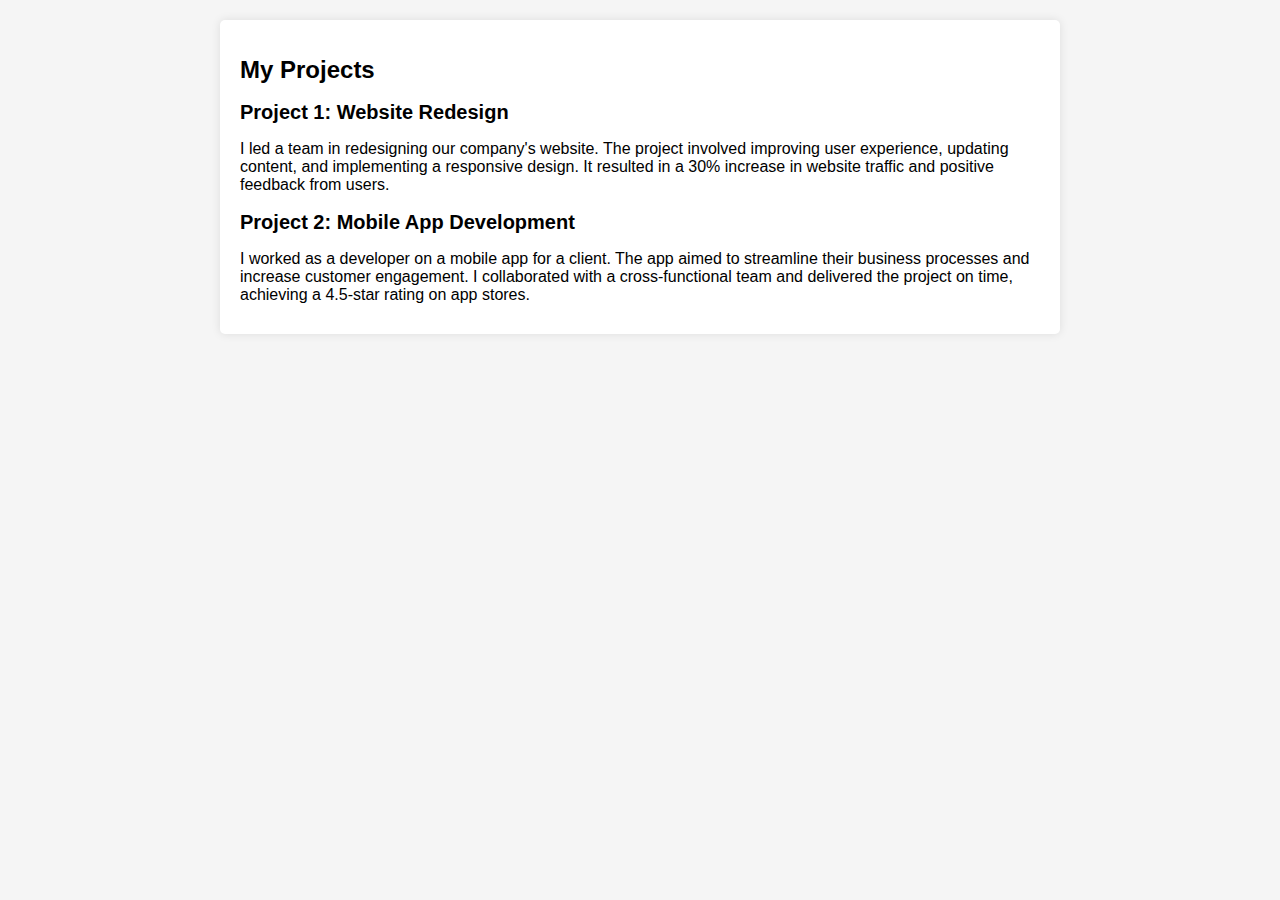
==== projects.html @ 2c0081c0 "Update projects.html" ====
<!DOCTYPE html>
<html lang="en">
<head>
    <meta charset="UTF-8">
    <meta name="viewport" content="width=device-width, initial-scale=1.0">
    <title>My Projects</title>
    <style>
        /* Add your CSS styles here */
        body {
            font-family: Arial, sans-serif;
            margin: 0;
            padding: 0;
            background-color: #f5f5f5;
        }
        .container {
            max-width: 800px;
            margin: 20px auto;
            padding: 20px;
            background-color: #fff;
            border-radius: 5px;
            box-shadow: 0 0 10px rgba(0, 0, 0, 0.1);
        }
        h1 {
            font-size: 24px;
        }
        h2 {
            font-size: 20px;
        }
        p {
            font-size: 16px;
            margin: 10px 0;
        }
    </style>
</head>
<body>
    <div class="container">
        <h1>My Projects</h1>
        
        <h2>Project 1: Website Redesign</h2>
        <p>
            I led a team in redesigning our company's website. The project involved improving user experience, updating content, and implementing a responsive design. It resulted in a 30% increase in website traffic and positive feedback from users.
        </p>

        <h2>Project 2: Mobile App Development</h2>
        <p>
            I worked as a developer on a mobile app for a client. The app aimed to streamline their business processes and increase customer engagement. I collaborated with a cross-functional team and delivered the project on time, achieving a 4.5-star rating on app stores.
        </p>
    </div>
</body>
</html>
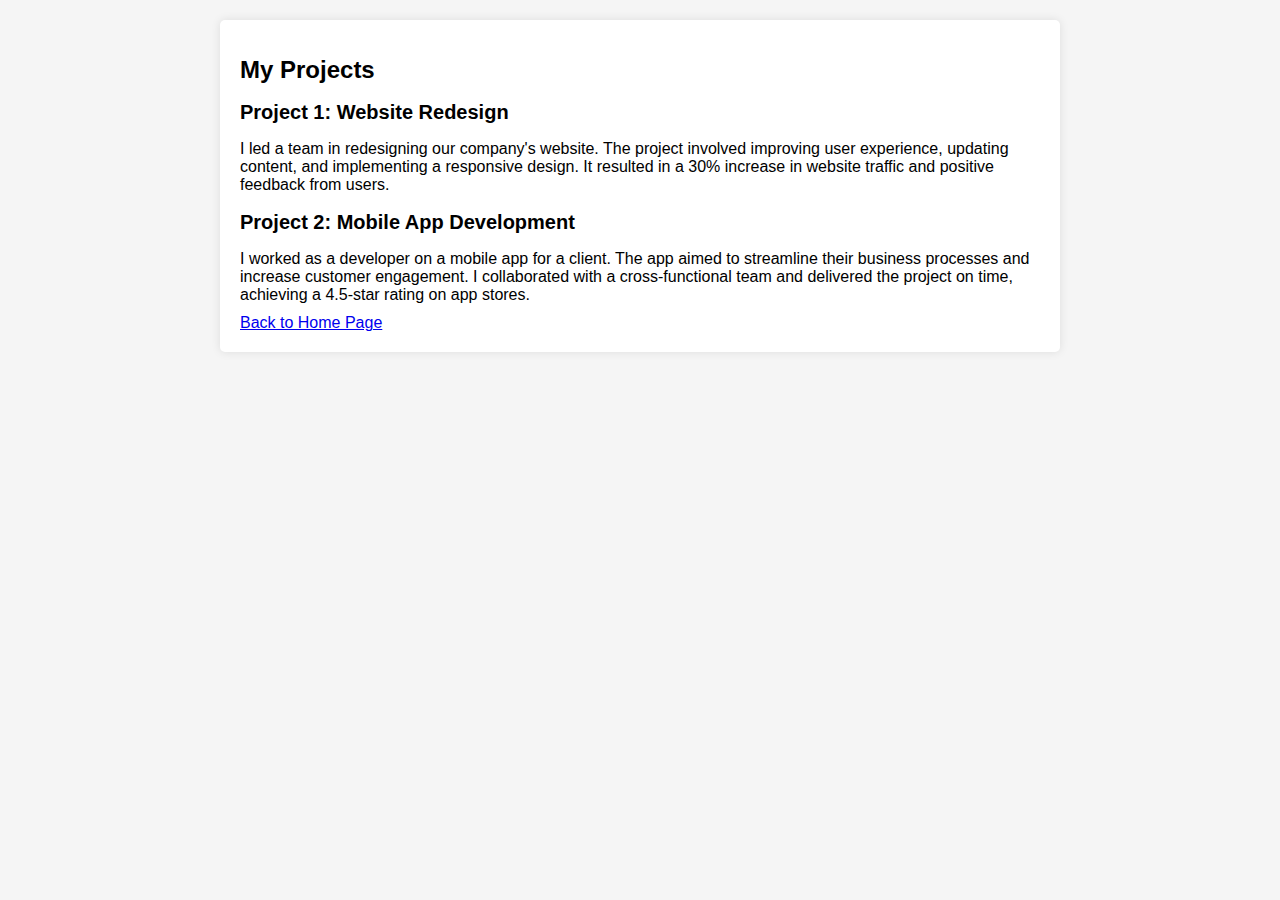
==== commit b359d1c9: "Update projects.html" ====
--- a/projects.html
+++ b/projects.html
@@ -45,6 +45,9 @@
         <p>
             I worked as a developer on a mobile app for a client. The app aimed to streamline their business processes and increase customer engagement. I collaborated with a cross-functional team and delivered the project on time, achieving a 4.5-star rating on app stores.
         </p>
+
+          <!-- Home page link -->
+          <a class="home-link" href="index.html">Back to Home Page</a>
     </div>
 </body>
 </html>
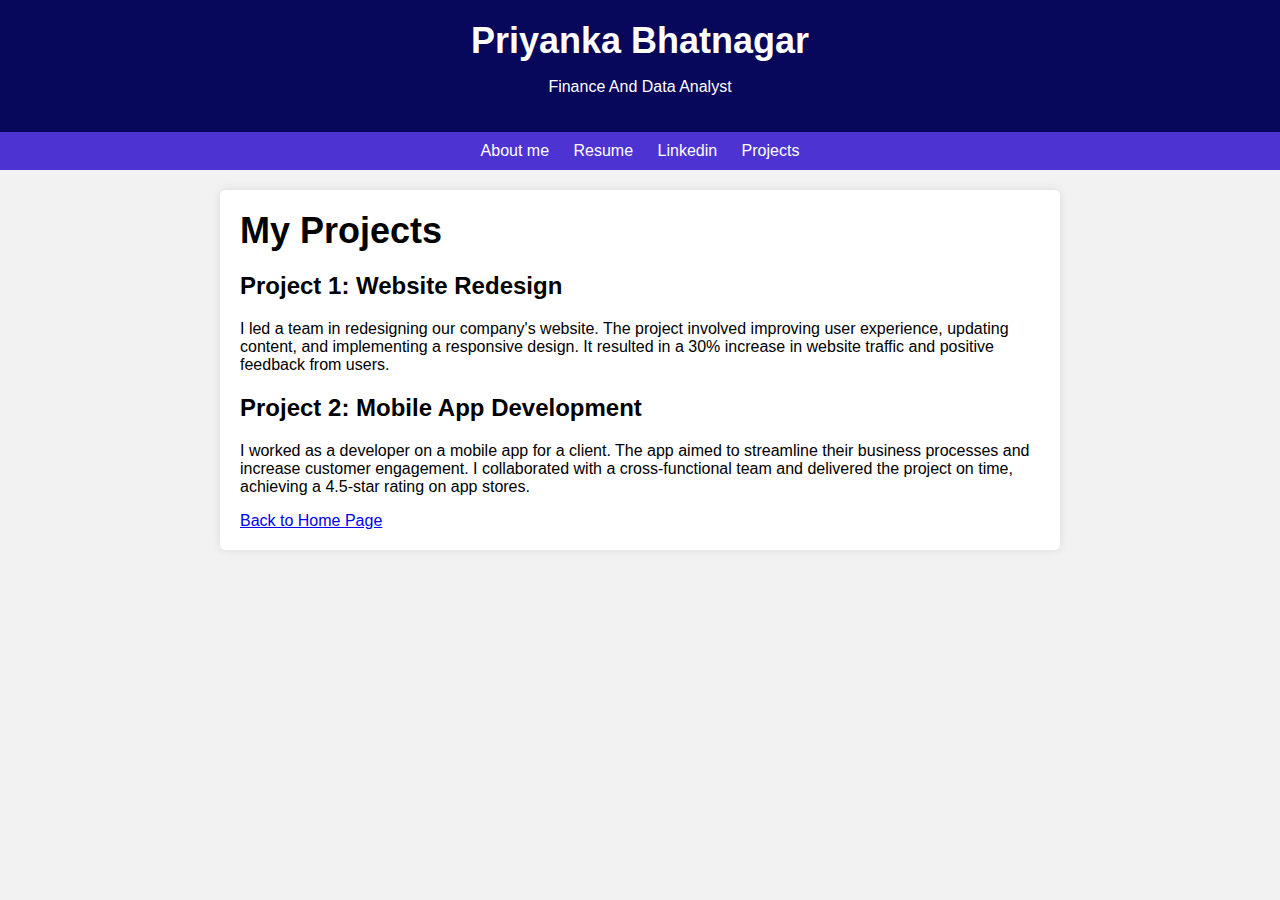
==== commit a2a5270c: "update" ====
--- a/projects.html
+++ b/projects.html
@@ -5,12 +5,32 @@
     <meta name="viewport" content="width=device-width, initial-scale=1.0">
     <title>My Projects</title>
     <style>
-        /* Add your CSS styles here */
-        body {
-            font-family: Arial, sans-serif;
+       /* Add your CSS styles here */
+       body {
+            font-family: Verdana, sans-serif;
             margin: 0;
             padding: 0;
-            background-color: #f5f5f5;
+            background-color: #f2f2f2;
+        }
+        header {
+            background-color: #07075b;
+            color: #fff;
+            text-align: center;
+            padding: 20px;
+        }
+        h1 {
+            margin: 0;
+            font-size: 36px;
+        }
+        nav {
+            text-align: center;
+            padding: 10px;
+            background-color: #4e33d3;
+        }
+        nav a {
+            text-decoration: none;
+            color: #fff;
+            margin: 10px;
         }
         .container {
             max-width: 800px;
@@ -20,19 +40,25 @@
             border-radius: 5px;
             box-shadow: 0 0 10px rgba(0, 0, 0, 0.1);
         }
-        h1 {
-            font-size: 24px;
+        .project {
+            margin: 20px 0;
         }
-        h2 {
-            font-size: 20px;
-        }
-        p {
-            font-size: 16px;
-            margin: 10px 0;
-        }
+
     </style>
 </head>
 <body>
+    <header>
+        <h1>Priyanka Bhatnagar</h1>
+        <p>Finance And Data Analyst</p>
+    </header>
+    <nav>
+        <a href="index.html">About me</a></a>
+        <a href="PriyankaBhatnagarSep2023V2.pdf" target="_blank">Resume</a>
+        <a href="https://www.linkedin.com/in/priyanka-bhatnagar-87575235/"  target="_blank">Linkedin</a>
+        <a href="projects.html">Projects</a>
+    </nav>
+
+    <!-- Main content container -->
     <div class="container">
         <h1>My Projects</h1>
         
@@ -46,8 +72,8 @@
             I worked as a developer on a mobile app for a client. The app aimed to streamline their business processes and increase customer engagement. I collaborated with a cross-functional team and delivered the project on time, achieving a 4.5-star rating on app stores.
         </p>
 
-          <!-- Home page link -->
-          <a class="home-link" href="index.html">Back to Home Page</a>
+        <!-- Home page link -->
+        <a class="home-link" href="index.html">Back to Home Page</a>
     </div>
 </body>
 </html>
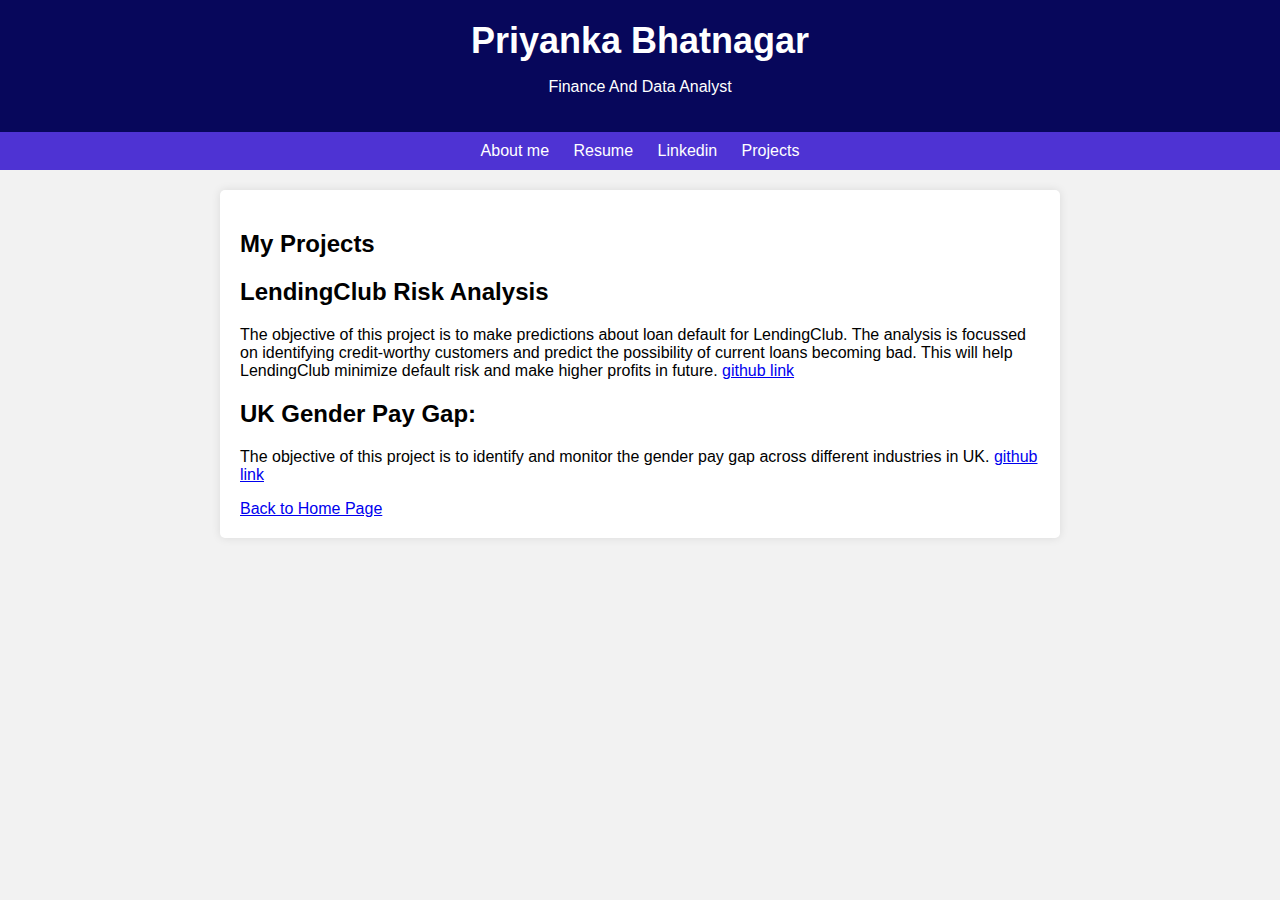
==== commit 25de5b58: "Update projects.html" ====
--- a/projects.html
+++ b/projects.html
@@ -52,7 +52,7 @@
         <p>Finance And Data Analyst</p>
     </header>
     <nav>
-        <a href="index.html">About me</a></a>
+        <a href="index.html">About me</a>
         <a href="PriyankaBhatnagarSep2023V2.pdf" target="_blank">Resume</a>
         <a href="https://www.linkedin.com/in/priyanka-bhatnagar-87575235/"  target="_blank">Linkedin</a>
         <a href="projects.html">Projects</a>
@@ -60,16 +60,20 @@
 
     <!-- Main content container -->
     <div class="container">
-        <h1>My Projects</h1>
+        <h2>My Projects</h2>
         
-        <h2>Project 1: Website Redesign</h2>
+        <h2>LendingClub Risk Analysis</h2>
         <p>
-            I led a team in redesigning our company's website. The project involved improving user experience, updating content, and implementing a responsive design. It resulted in a 30% increase in website traffic and positive feedback from users.
+            The objective of this project is to make predictions about loan default for LendingClub.
+            The analysis is focussed on identifying credit-worthy customers and predict the possibility of current loans becoming bad. 
+            This will help LendingClub minimize default risk and make higher profits in future.
+            <a href="https://github.com/ca-priyanka/lendingclub-risk-analysis/blob/main/LendingClub.ipynb">github link</a>
         </p>
 
-        <h2>Project 2: Mobile App Development</h2>
+        <h2>UK Gender Pay Gap: </h2>
         <p>
-            I worked as a developer on a mobile app for a client. The app aimed to streamline their business processes and increase customer engagement. I collaborated with a cross-functional team and delivered the project on time, achieving a 4.5-star rating on app stores.
+           The objective of this project is to identify and monitor the gender pay gap across different industries in UK.
+           <a href="https://github.com/ca-priyanka/uk-gender-pay-gap-analysis">github link</a>
         </p>
 
         <!-- Home page link -->
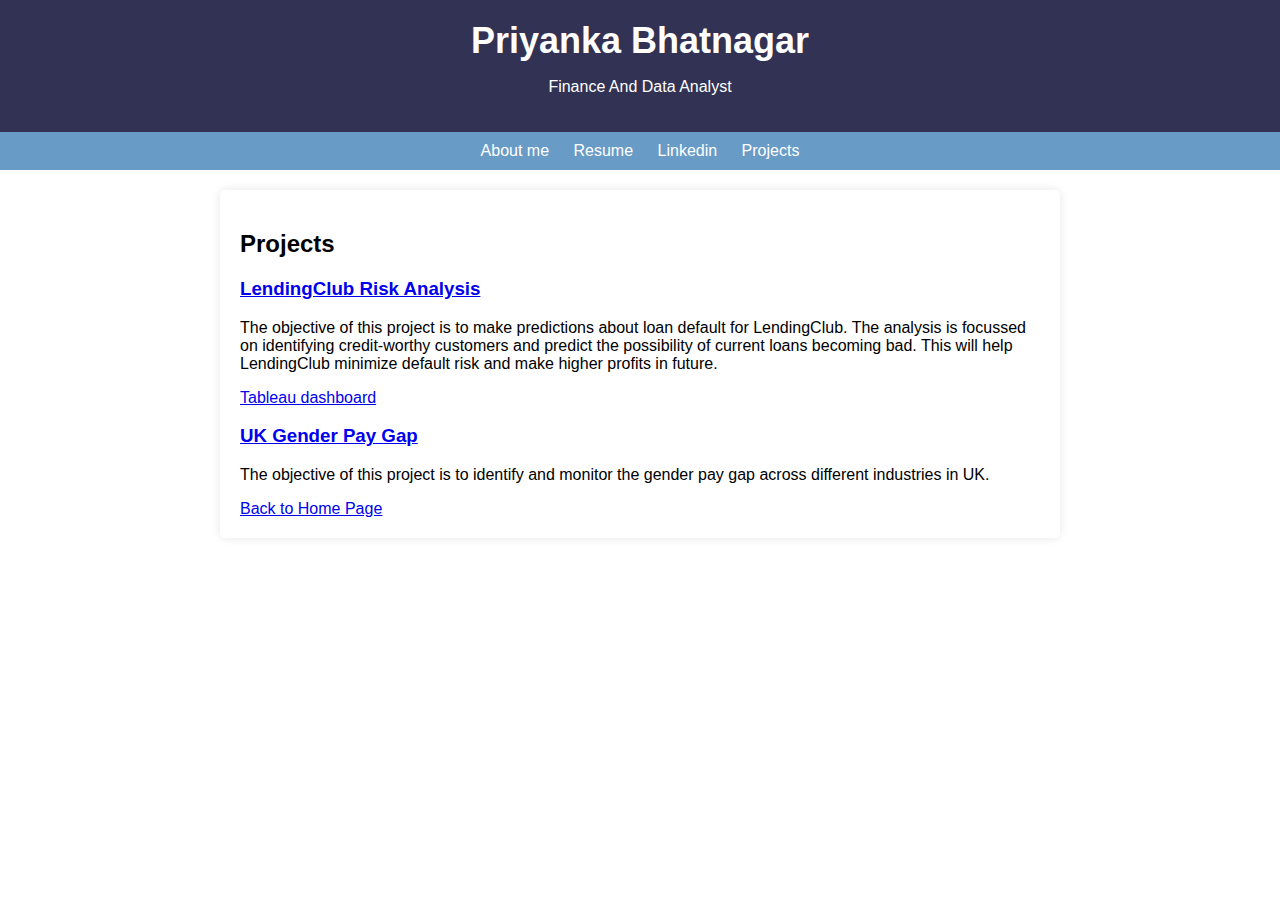
==== commit 46b5f1e2: "Update projects.html" ====
--- a/projects.html
+++ b/projects.html
@@ -4,47 +4,8 @@
     <meta charset="UTF-8">
     <meta name="viewport" content="width=device-width, initial-scale=1.0">
     <title>My Projects</title>
-    <style>
-       /* Add your CSS styles here */
-       body {
-            font-family: Verdana, sans-serif;
-            margin: 0;
-            padding: 0;
-            background-color: #f2f2f2;
-        }
-        header {
-            background-color: #07075b;
-            color: #fff;
-            text-align: center;
-            padding: 20px;
-        }
-        h1 {
-            margin: 0;
-            font-size: 36px;
-        }
-        nav {
-            text-align: center;
-            padding: 10px;
-            background-color: #4e33d3;
-        }
-        nav a {
-            text-decoration: none;
-            color: #fff;
-            margin: 10px;
-        }
-        .container {
-            max-width: 800px;
-            margin: 20px auto;
-            padding: 20px;
-            background-color: #fff;
-            border-radius: 5px;
-            box-shadow: 0 0 10px rgba(0, 0, 0, 0.1);
-        }
-        .project {
-            margin: 20px 0;
-        }
-
-    </style>
+    <link rel="stylesheet" href="https://cdnjs.cloudflare.com/ajax/libs/font-awesome/4.7.0/css/font-awesome.min.css">
+    <link rel="stylesheet" href="styles.css">
 </head>
 <body>
     <header>
@@ -60,21 +21,23 @@
 
     <!-- Main content container -->
     <div class="container">
-        <h2>My Projects</h2>
+        <h2>Projects</h2>
         
-        <h2>LendingClub Risk Analysis</h2>
+        <a href="https://github.com/ca-priyanka/lendingclub-risk-analysis"><h3>LendingClub Risk Analysis</h3></a>
         <p>
             The objective of this project is to make predictions about loan default for LendingClub.
             The analysis is focussed on identifying credit-worthy customers and predict the possibility of current loans becoming bad. 
             This will help LendingClub minimize default risk and make higher profits in future.
-            <a href="https://github.com/ca-priyanka/lendingclub-risk-analysis/blob/main/LendingClub.ipynb">github link</a>
+        </p>
+        <p>
+            <a href="https://public.tableau.com/app/profile/priyanka.bhatnagar/viz/LCRiskanalysis2007-18/LendingClubRiskAnalysis">Tableau dashboard</a>
         </p>
 
-        <h2>UK Gender Pay Gap: </h2>
+        <a href="https://github.com/ca-priyanka/uk-gender-pay-gap-analysis"><h3>UK Gender Pay Gap</h3></a>
         <p>
            The objective of this project is to identify and monitor the gender pay gap across different industries in UK.
-           <a href="https://github.com/ca-priyanka/uk-gender-pay-gap-analysis">github link</a>
         </p>
+          
 
         <!-- Home page link -->
         <a class="home-link" href="index.html">Back to Home Page</a>
--- a/styles.css
+++ b/styles.css
@@ -0,0 +1,59 @@
+ 
+ body {
+    font-family:  Calibri, sans-serif;
+    margin: 0;
+    padding: 0;
+    background-image: url('Screenshot 2023-10-03 143607.png'); 
+            background-size: cover;
+            background-repeat: no-repeat;
+            background-attachment: fixed;
+            background-position: center center;
+}
+header {
+    background-color: #323254;
+    color: #fff;
+    text-align: center;
+    padding: 20px;
+}
+h1 {
+    margin: 0;
+    font-size: 36px;
+}
+nav {
+    text-align: center;
+    padding: 10px;
+    background-color: #699bc7;
+}
+nav a {
+    text-decoration: none;
+    color: #fff;
+    margin: 10px;
+}
+.container {
+    max-width: 800px;
+    margin: 20px auto;
+    padding: 20px;
+    background-color: #fff;
+    border-radius: 5px;
+    box-shadow: 0 0 10px rgba(0, 0, 0, 0.1);
+}
+.project {
+    margin: 20px 0;
+}
+
+
+.profile-picture {
+width: 150px; /* Adjust the size as needed */
+height: 150px; /* Adjust the size as needed */
+border-radius: 50%; /* Makes the image circular */
+overflow: hidden; /* Clips the image to the circular shape */
+margin: 0 auto; /* Centers the image horizontally */
+border: 3px solid #333; /* Adds a border around the circle */
+box-shadow: 0 0 5px rgba(0, 0, 0, 0.3); /* Adds a shadow effect */
+}
+
+.profile-picture img {
+width: 100%;
+height: 100%;
+object-fit: cover; /* Ensures the entire image fits within the circle */
+}